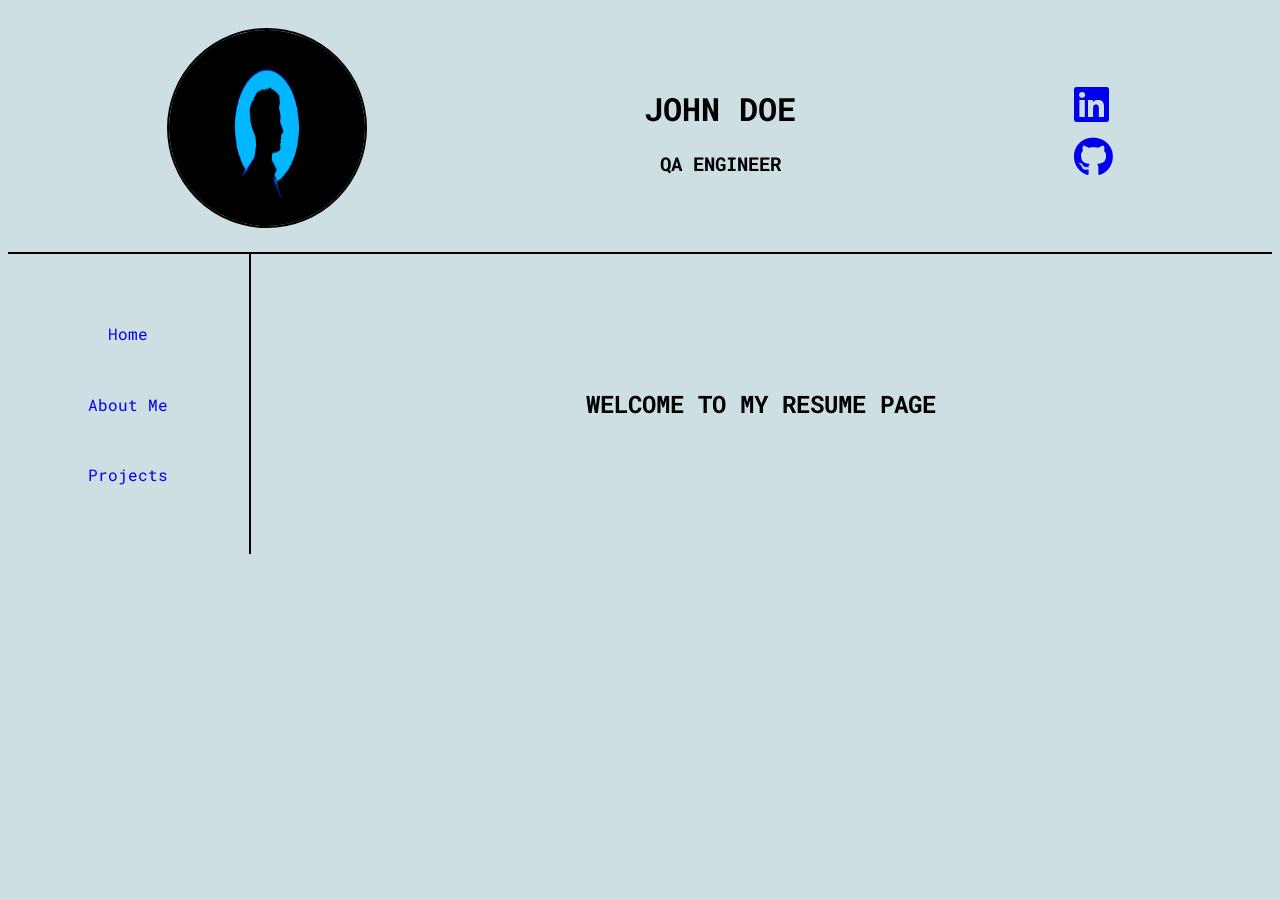
==== index.html @ 2ec2bd16 "1" ====
<!DOCTYPE html>
<html lang="en">

<head>
    <meta charset="UTF-8">
    <meta name="viewport" content="width=device-width, initial-scale=1.0">
    <title>Resume Website</title>
    <link rel="stylesheet" href="styles/style.css">
    <link rel="stylesheet" href="https://cdnjs.cloudflare.com/ajax/libs/font-awesome/6.6.0/css/all.min.css">
    <link rel="preconnect" href="https://fonts.googleapis.com">
    <link rel="preconnect" href="https://fonts.gstatic.com" crossorigin>
    <link
        href="https://fonts.googleapis.com/css2?family=Roboto+Mono:ital,wght@0,100..700;1,100..700&family=Sevillana&display=swap"
        rel="stylesheet">
</head>

<body>
    <div class="header">
        <div class="image">
            <img src="assets/pp.png" alt="">
        </div>
        <div class="titles">
            <h1>JOHN DOE</h1>
            <h3>QA ENGINEER</h3>
        </div>
        <div class="links">
            <a href="https://linkedin.com">
                <i class="fa-brands fa-linkedin"></i>
            </a>
            <a href="https://github.com">
                <i class="fa-brands fa-github"></i>
            </a>
        </div>
    </div>


    <div class="main">
        <div class="menu">
            <a href="index.html">Home</a>
            <a href="about_me.html">About Me</a>
            <a href="projects.html">Projects</a>
        </div>
        <div class="content">
                <h2>WELCOME TO MY RESUME PAGE</h2>
        </div>
    </div>



</body>

</html>
---- styles/style.css ----
:root{
    --blue1: rgb(165 243 252);
    --blue2: rgb(103 232 249);
    --blue3: rgb(34 211 238);
    --background1: rgb(205, 223, 226);
}

body{
   background-color: var(--background1);

}

*{
    font-family: "Roboto Mono", monospace;
    box-sizing: border-box;
}

.header{
    display: flex;
    align-items: center;
    justify-content: space-around;
    border-bottom: 2px solid black;
    padding: 20px;

}

.image img{
    width: 200px;
    height: 200px;
    border: 2px solid black;
    border-radius: 50%;
}

.titles{
    text-align: center;
}

.links{
    display: flex;
    flex-direction: column;
    font-size: 40px;
}

.menu{
    display: flex;
    flex-direction: column;
    border-right: 2px solid black;
    width: 20vw;
    height: 300px;
    align-items: center;
    justify-content: space-evenly;
    padding: 20px;

}

a{
    text-decoration: none;
}

.content{
    display: flex;
    align-items: center;
    justify-content: center;
    width: 80vw;
    margin: 30px;
    flex-direction: column;
}

.main{
    display: flex;
}
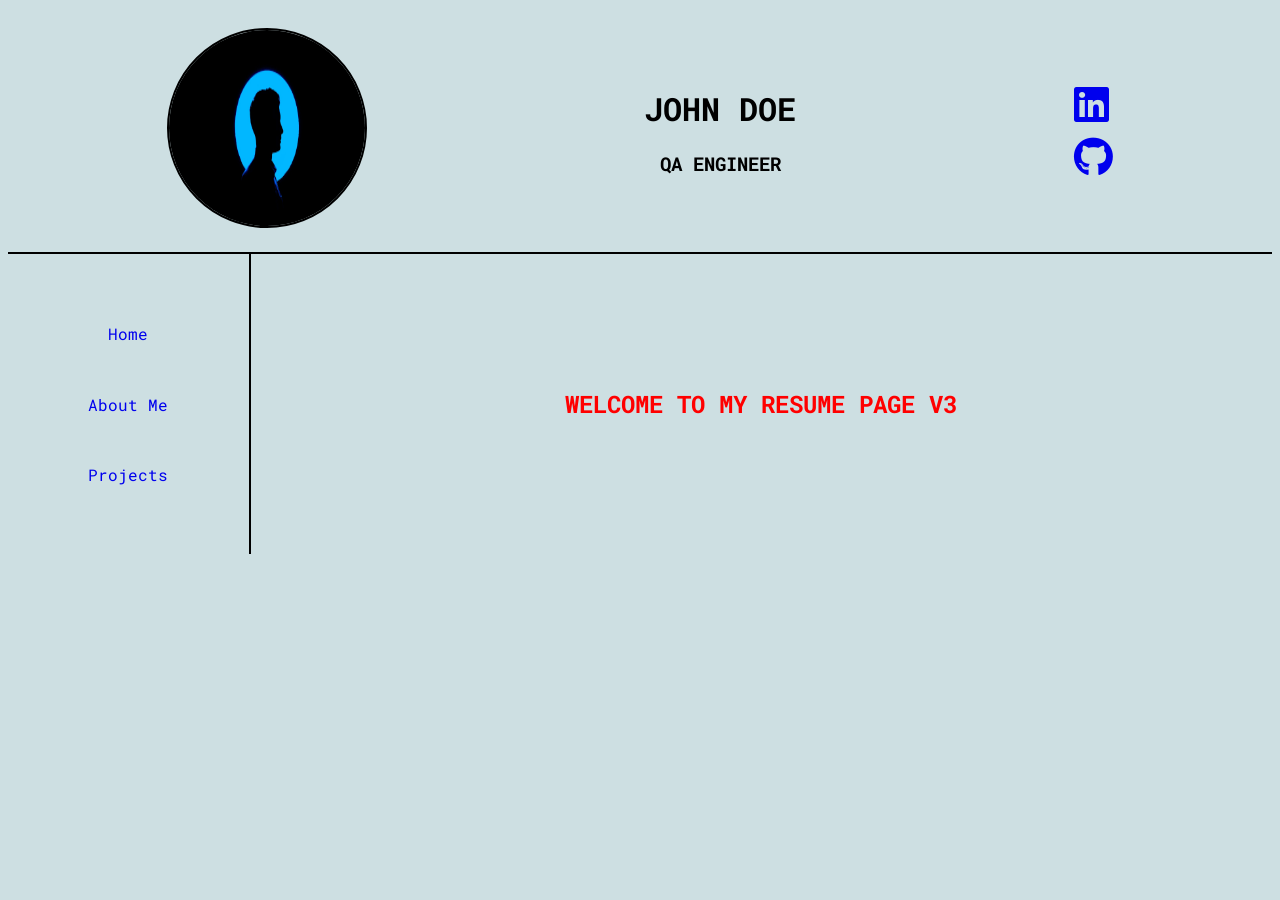
==== commit 4d34dc35: "3" ====
--- a/index.html
+++ b/index.html
@@ -41,7 +41,7 @@
             <a href="projects.html">Projects</a>
         </div>
         <div class="content">
-                <h2>WELCOME TO MY RESUME PAGE</h2>
+                <h2>WELCOME TO MY RESUME PAGE V3</h2>
         </div>
     </div>
 
--- a/styles/style.css
+++ b/styles/style.css
@@ -64,6 +64,7 @@
     width: 80vw;
     margin: 30px;
     flex-direction: column;
+    color: red;
 }
 
 .main{
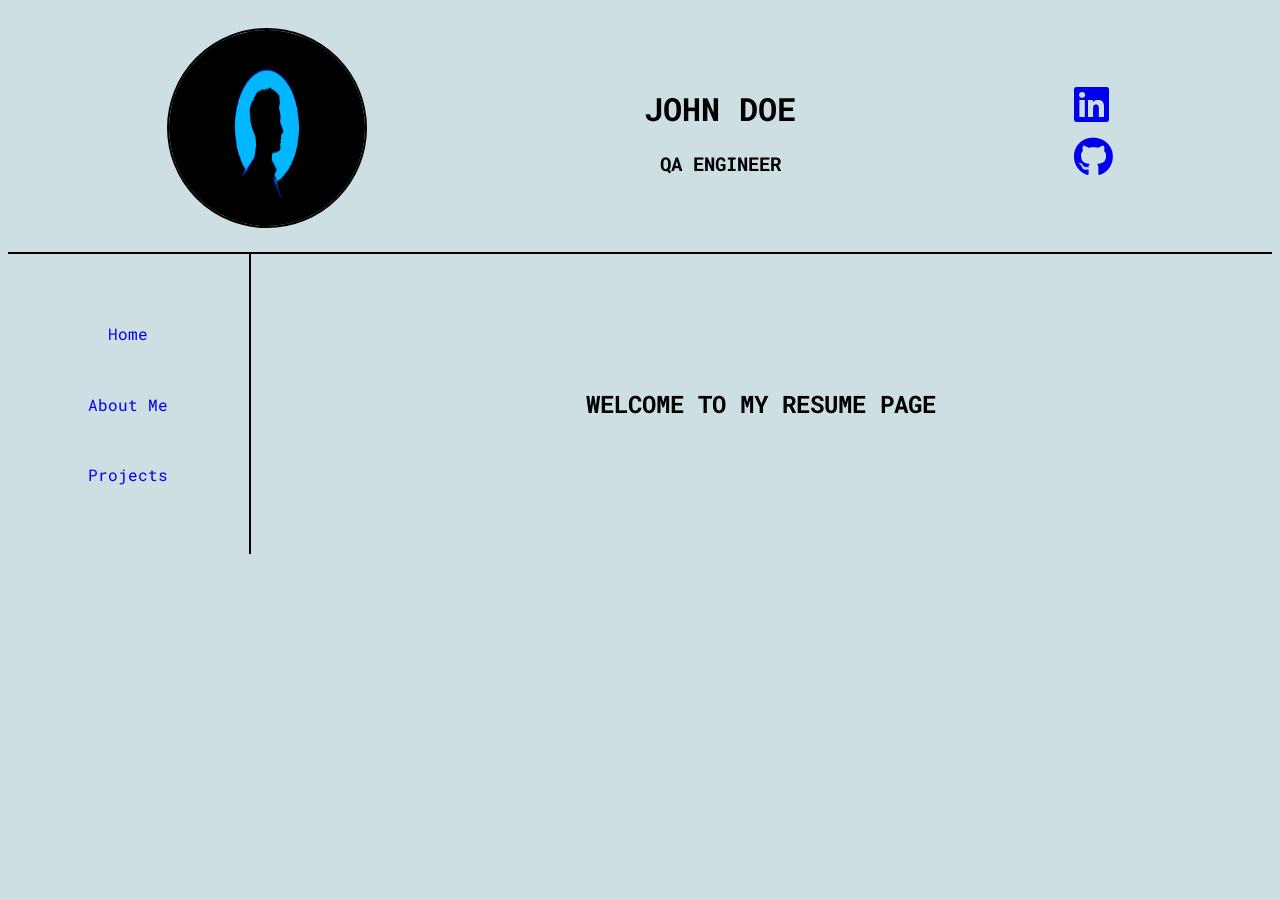
==== commit 38d9d053: "1" ====
--- a/index.html
+++ b/index.html
@@ -41,7 +41,7 @@
             <a href="projects.html">Projects</a>
         </div>
         <div class="content">
-                <h2>WELCOME TO MY RESUME PAGE V3</h2>
+                <h2>WELCOME TO MY RESUME PAGE</h2>
         </div>
     </div>
 
--- a/styles/style.css
+++ b/styles/style.css
@@ -64,7 +64,6 @@
     width: 80vw;
     margin: 30px;
     flex-direction: column;
-    color: red;
 }
 
 .main{
